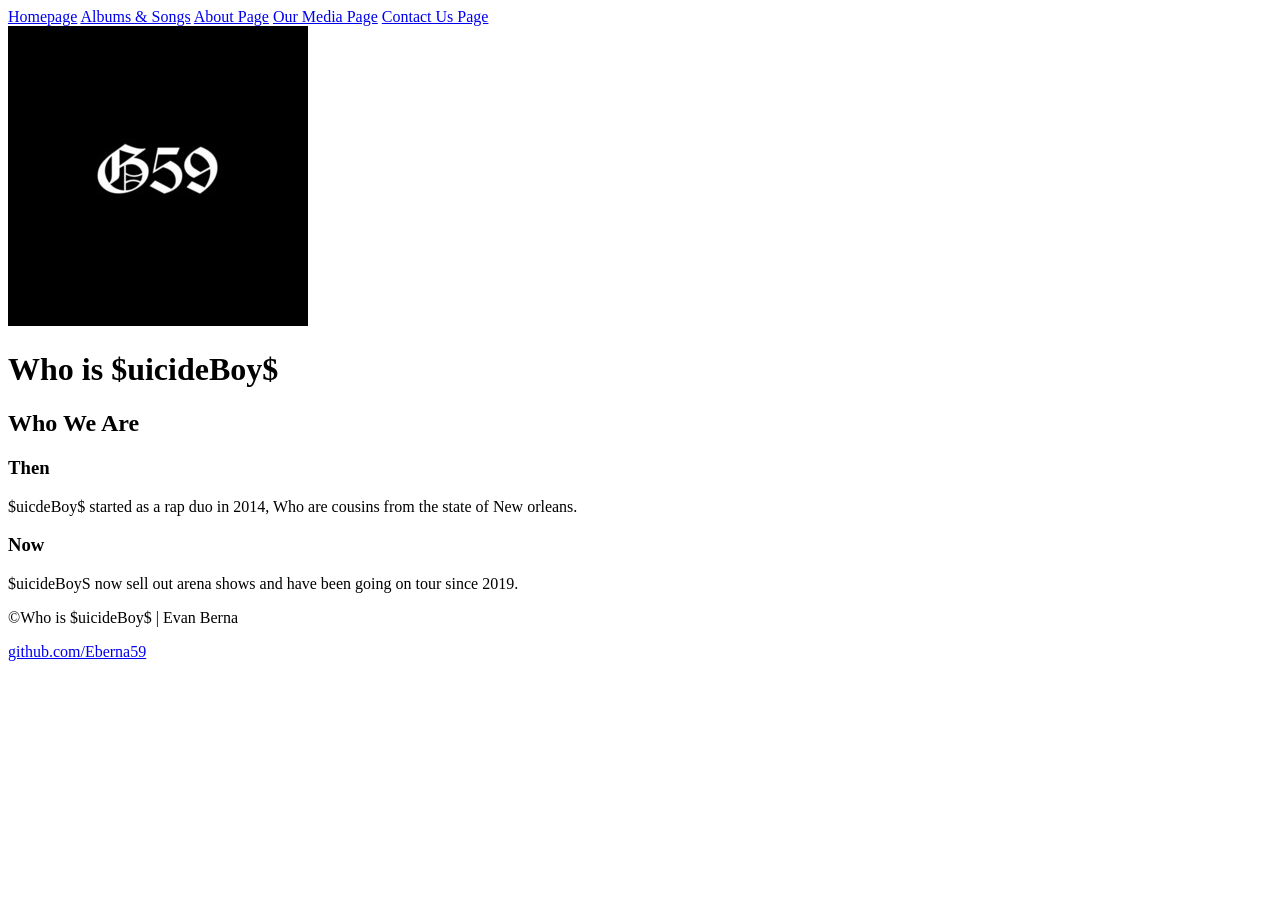
==== index.html @ 7e0ba78c "added to index.html" ====
<!DOCTYPE html>
<html lang="en">
<head>
    <link rel="stylesheet" href="main.css">
    <meta charset="UTF-8">
    <meta name="viewport" content="width=device-width, initial-scale=1.0">
    <title>Homepage</title>
    <link rel="shortcut icon" href="images/faviconimg.jpg" type="images/logo">
</head>
<body>
    <header>
        <!--nav to find other pages-->
        <nav>
            <a href="index.html">Homepage</a>
            <a href="tables.html">Albums & Songs</a>
            <a href="about.html">About Page</a>
            <a href="media.html">Our Media Page</a>
            <a href="forms.html">Contact Us Page</a>
        </nav>
        <img src="images/faviconimg.jpg" alt="logo">
        <h1>Who is $uicideBoy$</h1>
    </header>
    <main>
        <!--Homepage-->
        <h2>Who We Are</h2>
            <section>
                <h3>Then</h3>
                <p>$uicdeBoy$ started as a rap duo in 2014, Who are cousins from the state of New orleans.</p>
            </section>
            <section>
                <h3>Now</h3>
                <p>$uicideBoyS now sell out arena shows and have been going on tour since 2019.</p>
            </section>

    </main>

    <footer>
        <!--copyright tag-->
        <p>&copy;Who is $uicideBoy$ | Evan Berna</p>
        <a href="https://github.com/Eberna59">github.com/Eberna59</a>
    </footer>
    
</body>
</html>
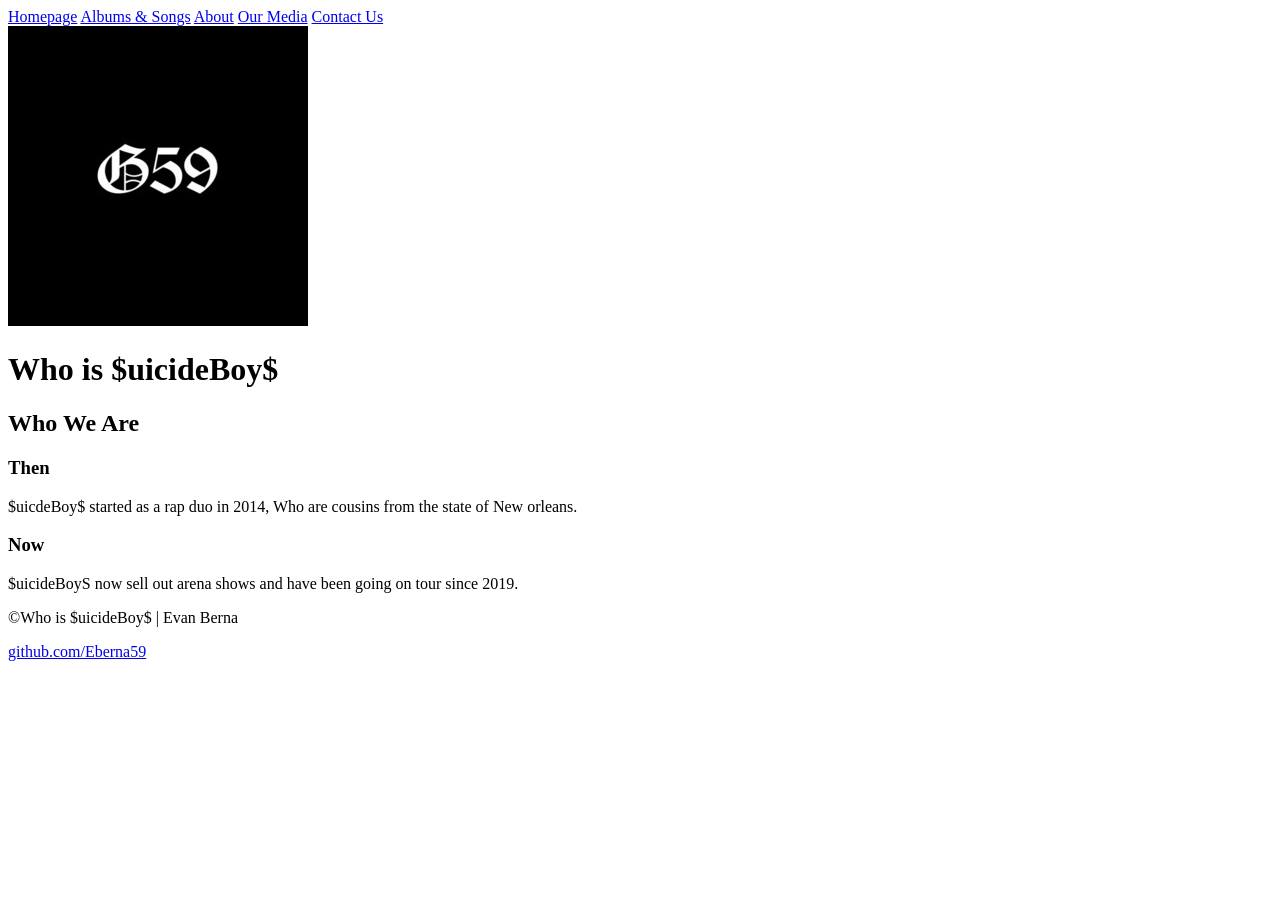
==== commit 1b3df5d2: "worked on tables and forms pages" ====
--- a/index.html
+++ b/index.html
@@ -13,9 +13,9 @@
         <nav>
             <a href="index.html">Homepage</a>
             <a href="tables.html">Albums & Songs</a>
-            <a href="about.html">About Page</a>
-            <a href="media.html">Our Media Page</a>
-            <a href="forms.html">Contact Us Page</a>
+            <a href="about.html">About</a>
+            <a href="media.html">Our Media</a>
+            <a href="forms.html">Contact Us</a>
         </nav>
         <img src="images/faviconimg.jpg" alt="logo">
         <h1>Who is $uicideBoy$</h1>
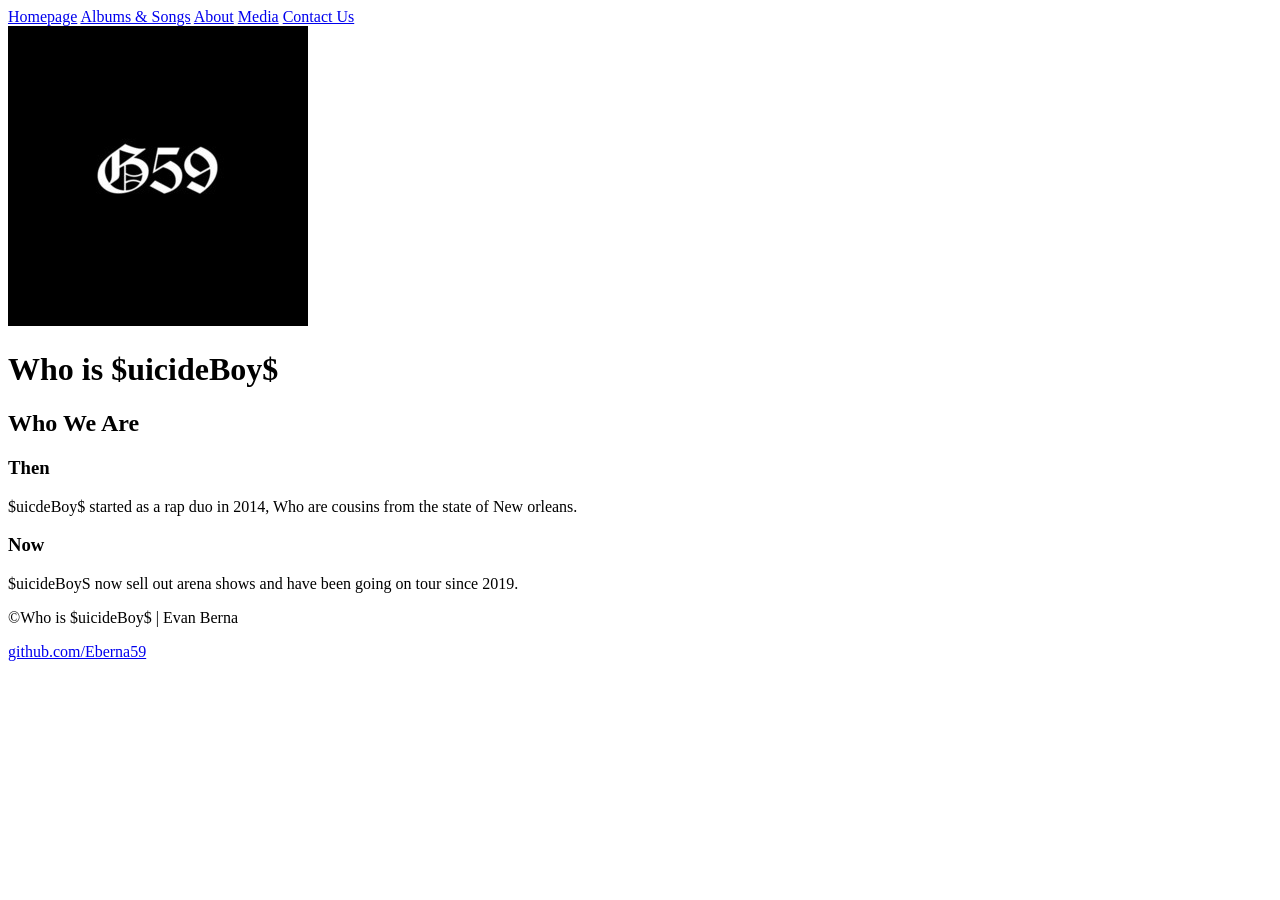
==== commit fa61cb7f: "added other html page info plus internal css" ====
--- a/index.html
+++ b/index.html
@@ -14,7 +14,7 @@
             <a href="index.html">Homepage</a>
             <a href="tables.html">Albums & Songs</a>
             <a href="about.html">About</a>
-            <a href="media.html">Our Media</a>
+            <a href="media.html">Media</a>
             <a href="forms.html">Contact Us</a>
         </nav>
         <img src="images/faviconimg.jpg" alt="logo">
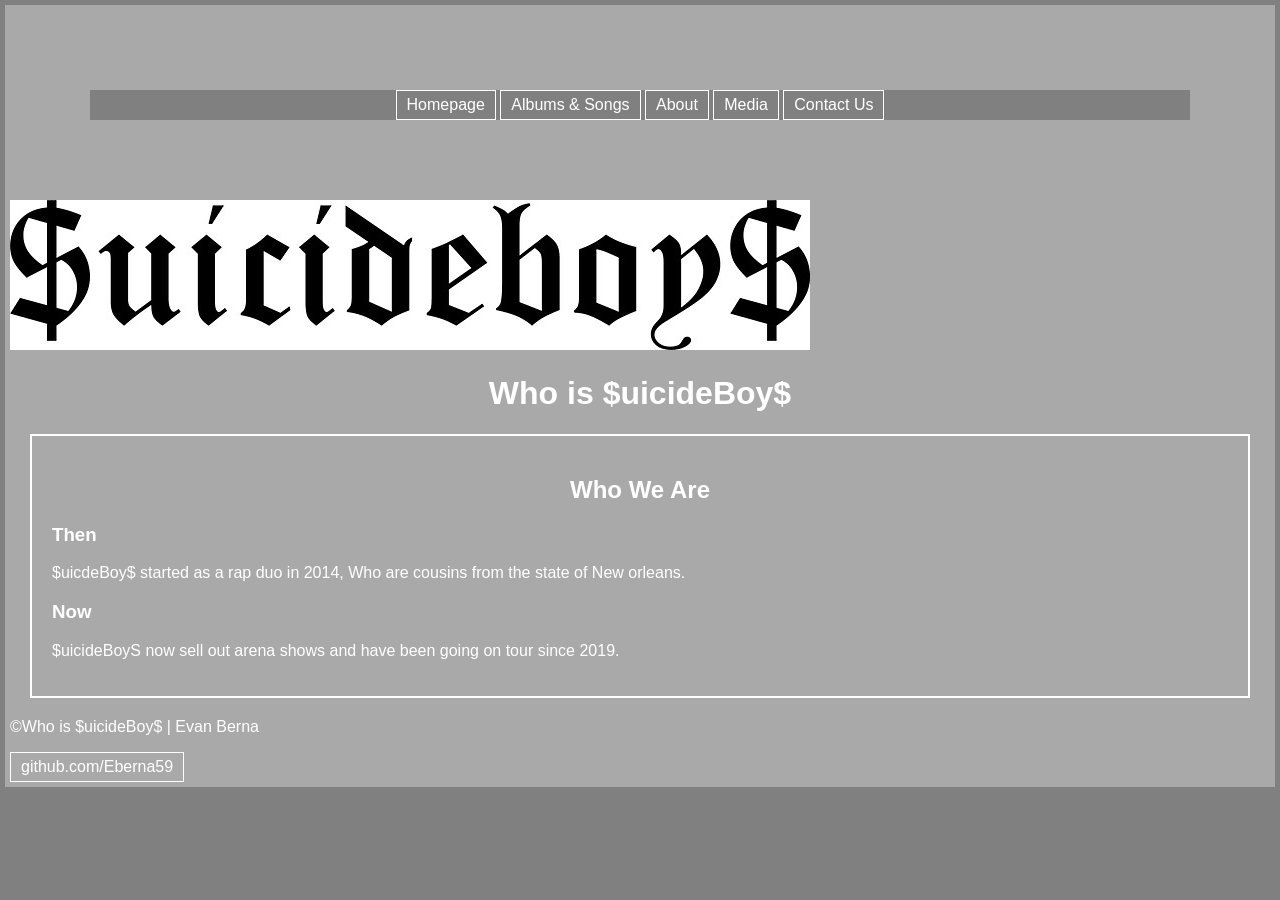
==== commit b4056cfa: "added css" ====
--- a/index.html
+++ b/index.html
@@ -17,7 +17,7 @@
             <a href="media.html">Media</a>
             <a href="forms.html">Contact Us</a>
         </nav>
-        <img src="images/faviconimg.jpg" alt="logo">
+        <img src="images/sb.jpg" alt="logo">
         <h1>Who is $uicideBoy$</h1>
     </header>
     <main>
--- a/main.css
+++ b/main.css
@@ -0,0 +1,66 @@
+        html {
+            font-family: 'Franklin Gothic Medium', 'Arial Narrow', Arial, sans-serif;
+            background-color: grey;
+            color: white;
+        }
+
+        nav{
+            border: 1px;
+            border-collapse: collapse;
+            margin: 5em;
+            background-color: grey;
+            text-align: center;
+            
+        }
+        main{
+            border: 2px solid;
+            padding: 20px;
+            margin: 20px;
+        }
+
+        a{
+            display: inline-block;
+            color: white;
+            text-decoration: none;
+            padding: 5px 10px;
+            border: 1px solid;
+            transition: all 0.3s ease;
+        }
+
+        a:hover{
+            background-color: black;
+            color: white;
+        }
+
+        body {
+            padding: 5px;
+            margin: 5px;
+            background-color: darkgrey;
+        }
+
+        h1 {
+            text-align: center;
+        }
+
+        h2 {
+            text-align: center;
+        }
+
+        table {
+            border: 1px;
+            border-collapse: collapse;
+            margin: .5em;
+        }
+        th, td{
+            border: 2px;
+            padding: .4em;
+            text-align: center;
+        }
+        tbody{
+            border: 1px;
+            padding: .4em;
+            text-align: center;
+        }
+
+
+
